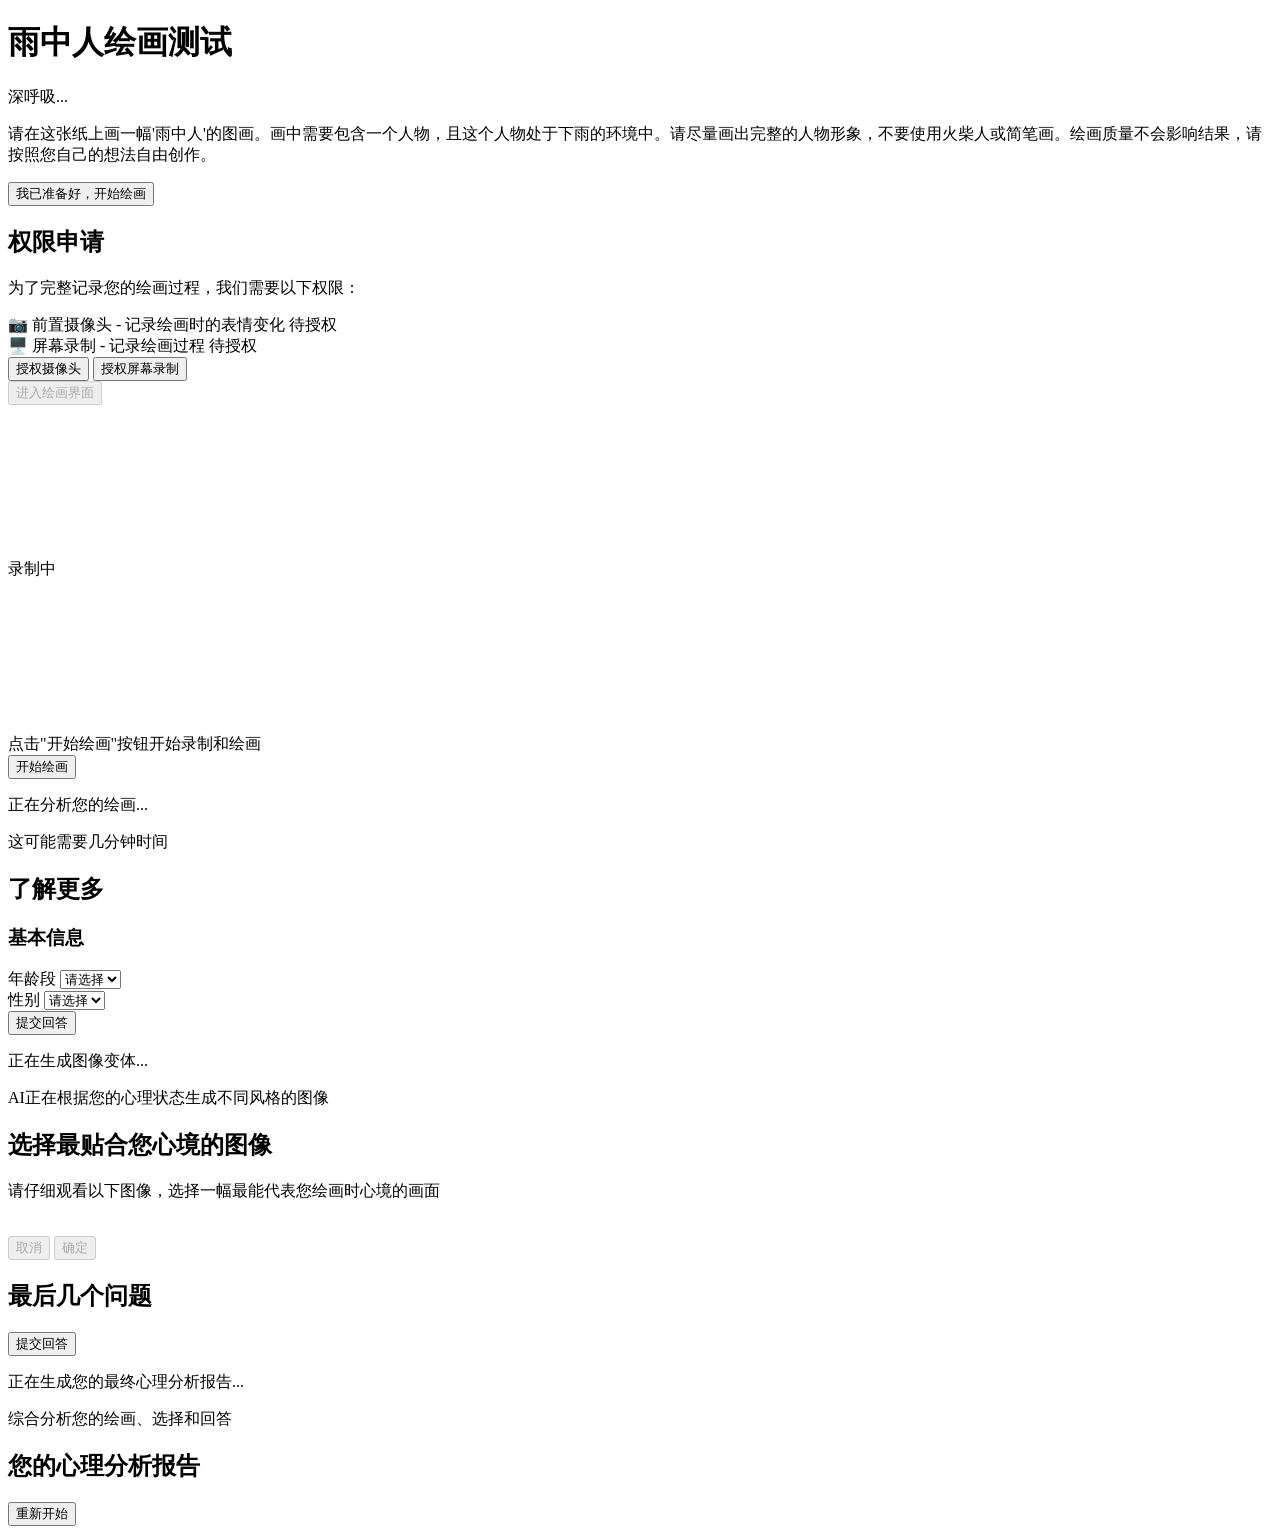
==== DAPR-agent/static/index.html @ 3e91ec50 "version 1" ====
<!DOCTYPE html>
<html lang="zh-CN">
<head>
    <meta charset="UTF-8">
    <meta name="viewport" content="width=device-width, initial-scale=1.0">
    <title>DAPR 心理分析系统</title>
    <link rel="stylesheet" href="/static/css/style.css">
</head>
<body>
    <div id="app">
        <!-- 引导页面 -->
        <div id="guidance-page" class="page active">
            <div class="container">
                <h1>雨中人绘画测试</h1>
                <div class="guidance-content">
                    <div class="relaxation-animation">
                        <div class="breathing-circle"></div>
                        <p class="breathing-text">深呼吸...</p>
                    </div>
                    <div class="guidance-text">
                        <p id="guidance-text">请在这张纸上画一幅'雨中人'的图画。画中需要包含一个人物，且这个人物处于下雨的环境中。请尽量画出完整的人物形象，不要使用火柴人或简笔画。绘画质量不会影响结果，请按照您自己的想法自由创作。</p>
                    </div>
                    <button id="start-btn" class="btn-primary">我已准备好，开始绘画</button>
                </div>
            </div>
        </div>

        <!-- 权限申请页面 -->
        <div id="permission-page" class="page">
            <div class="container">
                <h2>权限申请</h2>
                <p>为了完整记录您的绘画过程，我们需要以下权限：</p>
                <div class="permission-list">
                    <div class="permission-item">
                        <span class="icon">📷</span>
                        <span>前置摄像头 - 记录绘画时的表情变化</span>
                        <span id="camera-status" class="status">待授权</span>
                    </div>
                    <div class="permission-item">
                        <span class="icon">🖥️</span>
                        <span>屏幕录制 - 记录绘画过程</span>
                        <span id="screen-status" class="status">待授权</span>
                    </div>
                </div>
                <div class="permission-actions">
                    <button id="request-camera-btn" class="btn-secondary">授权摄像头</button>
                    <button id="request-screen-btn" class="btn-secondary">授权屏幕录制</button>
                </div>
                <button id="enter-drawing-btn" class="btn-primary" disabled>进入绘画界面</button>
            </div>
        </div>

        <!-- 绘画页面 -->
        <div id="drawing-page" class="page">
            <div class="drawing-container">
                <!-- 摄像头预览（小窗口） -->
                <div class="webcam-preview">
                    <video id="webcam-video" autoplay muted playsinline></video>
                    <div class="recording-indicator" id="recording-indicator">
                        <span class="dot"></span> 录制中
                    </div>
                </div>

                <!-- 绘画工具栏 -->
                <div class="toolbar" id="toolbar" style="display: none;">
                    <button id="rotate-btn" class="tool-btn" title="旋转画布">
                        🔄
                    </button>
                    <button id="pen-btn" class="tool-btn active" title="画笔">
                        ✏️
                    </button>
                    <button id="eraser-btn" class="tool-btn" title="橡皮">
                        🧼
                    </button>
                    <button id="clear-btn" class="tool-btn" title="清空">
                        🗑️
                    </button>
                    <input type="range" id="brush-size" min="1" max="50" value="3" title="笔刷大小">
                    <button id="submit-drawing-btn" class="btn-primary">提交绘画</button>
                </div>

                <!-- 画布容器 -->
                <div class="canvas-container" id="canvas-container">
                    <canvas id="drawing-canvas"></canvas>
                    <div class="canvas-hint" id="canvas-hint">
                        点击"开始绘画"按钮开始录制和绘画
                    </div>
                </div>

                <!-- 开始绘画按钮（覆盖层） -->
                <div class="start-drawing-overlay" id="start-drawing-overlay">
                    <button id="start-recording-btn" class="btn-primary btn-large">
                        开始绘画
                    </button>
                </div>
            </div>
        </div>

        <!-- 分析中页面 -->
        <div id="analyzing-page" class="page">
            <div class="container">
                <div class="loading-animation">
                    <div class="spinner"></div>
                    <p>正在分析您的绘画...</p>
                    <p class="sub-text">这可能需要几分钟时间</p>
                </div>
                <!-- 流式分析进度显示 -->
                <div class="stream-progress" id="stream-progress" style="display: none; margin-top: 30px; text-align: left; max-width: 600px; margin-left: auto; margin-right: auto;">
                    <div class="stream-status" style="font-size: 0.9rem; color: #666; margin-bottom: 10px;">
                        <span class="stream-dot" style="display: inline-block; width: 8px; height: 8px; background: #4a90e2; border-radius: 50%; margin-right: 8px; animation: pulse 1s infinite;"></span>
                        <span class="stream-status-text">Agent正在思考...</span>
                        <span class="stream-speed" style="float: right; color: #888;">0.00 chars/s</span>
                    </div>
                    <div class="stream-output" style="background: #f8f9fa; border: 1px solid #e9ecef; border-radius: 8px; padding: 15px; min-height: 100px; max-height: 300px; overflow-y: auto; font-family: monospace; font-size: 0.85rem; line-height: 1.5; color: #495057;">
                        等待分析开始...
                    </div>
                </div>
            </div>
        </div>

        <!-- 问答页面 -->
        <div id="questioning-page" class="page">
            <div class="container">
                <h2>了解更多</h2>
                <div id="questions-container">
                    <!-- 动态生成问题 -->
                </div>
                
                <div class="user-info-section">
                    <h3>基本信息</h3>
                    <div class="form-group">
                        <label>年龄段</label>
                        <select id="age-select">
                            <option value="">请选择</option>
                        </select>
                    </div>
                    <div class="form-group">
                        <label>性别</label>
                        <select id="gender-select">
                            <option value="">请选择</option>
                        </select>
                    </div>
                </div>

                <button id="submit-answers-btn" class="btn-primary">提交回答</button>
            </div>
        </div>

        <!-- 图像生成中页面 -->
        <div id="generating-page" class="page">
            <div class="container">
                <div class="loading-animation">
                    <div class="progress-bar">
                        <div class="progress-fill" id="progress-fill"></div>
                    </div>
                    <p>正在生成图像变体...</p>
                    <p class="sub-text">AI正在根据您的心理状态生成不同风格的图像</p>
                </div>
            </div>
        </div>

        <!-- 图像选择页面 -->
        <div id="selecting-page" class="page">
            <div class="container">
                <h2>选择最贴合您心境的图像</h2>
                <p class="instruction">请仔细观看以下图像，选择一幅最能代表您绘画时心境的画面</p>
                <div id="images-grid" class="images-grid">
                    <!-- 动态生成图像 -->
                </div>
            </div>
        </div>

        <!-- 图像预览确认页面 -->
        <div id="image-preview-page" class="page">
            <div class="preview-container">
                <img id="preview-image" src="" alt="">
                <div class="preview-actions" id="preview-actions">
                    <button id="cancel-preview-btn" class="btn-secondary" disabled>取消</button>
                    <button id="confirm-preview-btn" class="btn-primary" disabled>确定</button>
                </div>
            </div>
        </div>

        <!-- 最终问题页面 -->
        <div id="final-question-page" class="page">
            <div class="container">
                <h2>最后几个问题</h2>
                <div id="final-questions-container">
                    <!-- 动态生成问题 -->
                </div>
                <button id="submit-final-btn" class="btn-primary">提交回答</button>
            </div>
        </div>

        <!-- 生成最终报告页面 -->
        <div id="final-report-page" class="page">
            <div class="container">
                <div class="loading-animation">
                    <div class="spinner"></div>
                    <p>正在生成您的最终心理分析报告...</p>
                    <p class="sub-text">综合分析您的绘画、选择和回答</p>
                </div>
            </div>
        </div>

        <!-- 结果页面 -->
        <div id="result-page" class="page">
            <div class="container">
                <h2>您的心理分析报告</h2>
                <div id="report-content" class="report-content">
                    <!-- 动态生成报告 -->
                </div>
                <button id="restart-btn" class="btn-secondary">重新开始</button>
            </div>
        </div>
    </div>

    <!-- 隐藏的视频录制元素 -->
    <video id="screen-video" style="display: none;" autoplay></video>

    <script src="/static/js/app.js"></script>
</body>
</html>
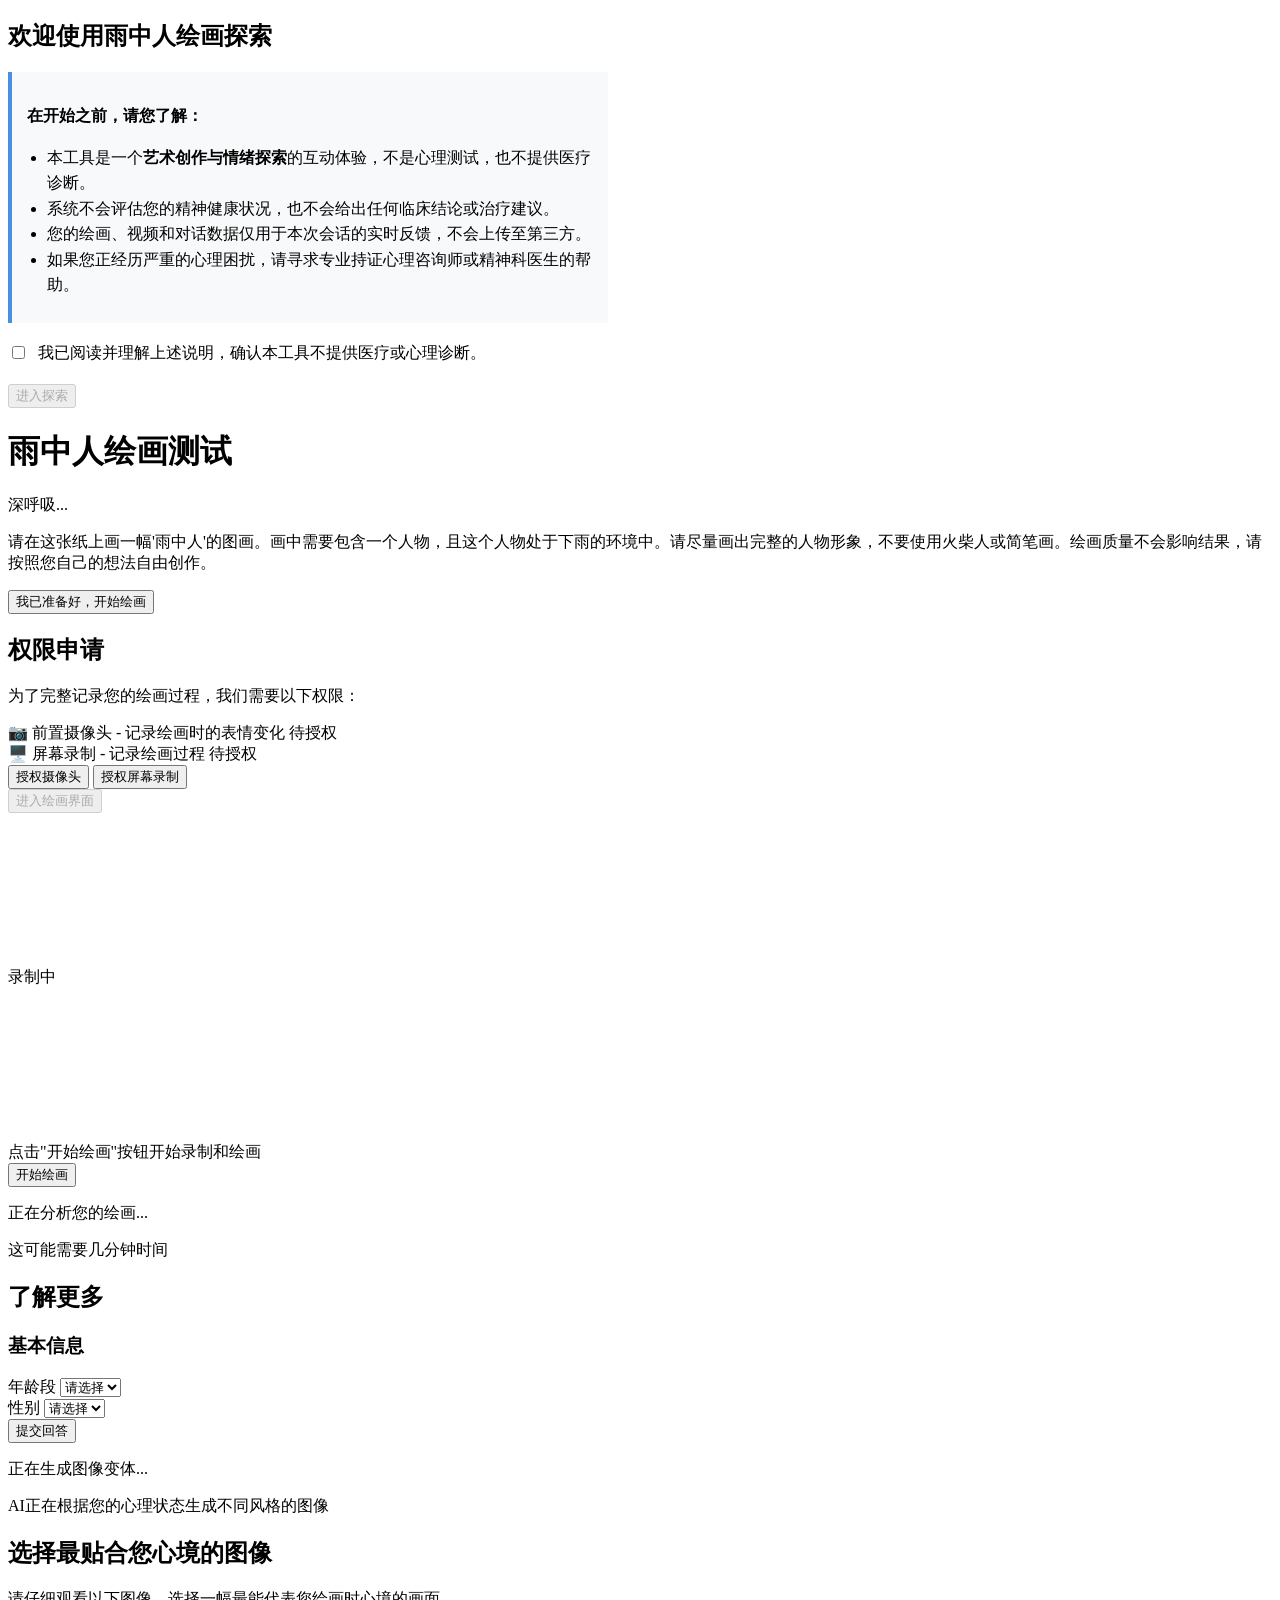
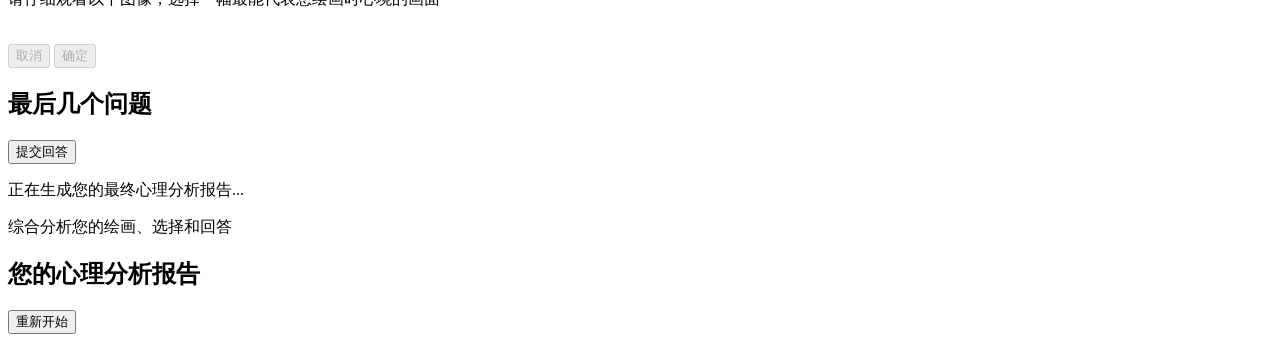
==== commit d688ac83: "feat(phase1): 完成伦理合规与数据隔离剩余全部内容 - models.py: 本地JSON敏感字段加密（user_answers/final_answers/webcam_video/sc" ====
--- a/DAPR-agent/static/index.html
+++ b/DAPR-agent/static/index.html
@@ -8,6 +8,27 @@
 </head>
 <body>
     <div id="app">
+        <!-- 知情同意弹窗 -->
+        <div id="consent-modal" class="page active" style="z-index: 1000; background: rgba(255,255,255,0.98);">
+            <div class="container" style="max-width: 600px;">
+                <h2>欢迎使用雨中人绘画探索</h2>
+                <div style="background: #f8f9fa; border-left: 4px solid #4a90e2; padding: 15px; margin: 20px 0; text-align: left; line-height: 1.6;">
+                    <p><strong>在开始之前，请您了解：</strong></p>
+                    <ul style="margin: 10px 0; padding-left: 20px;">
+                        <li>本工具是一个<strong>艺术创作与情绪探索</strong>的互动体验，不是心理测试，也不提供医疗诊断。</li>
+                        <li>系统不会评估您的精神健康状况，也不会给出任何临床结论或治疗建议。</li>
+                        <li>您的绘画、视频和对话数据仅用于本次会话的实时反馈，不会上传至第三方。</li>
+                        <li>如果您正经历严重的心理困扰，请寻求专业持证心理咨询师或精神科医生的帮助。</li>
+                    </ul>
+                </div>
+                <label style="display: flex; align-items: flex-start; gap: 10px; margin: 20px 0; text-align: left; cursor: pointer;">
+                    <input type="checkbox" id="consent-checkbox" style="margin-top: 3px;">
+                    <span>我已阅读并理解上述说明，确认本工具不提供医疗或心理诊断。</span>
+                </label>
+                <button id="consent-btn" class="btn-primary" disabled>进入探索</button>
+            </div>
+        </div>
+
         <!-- 引导页面 -->
         <div id="guidance-page" class="page active">
             <div class="container">
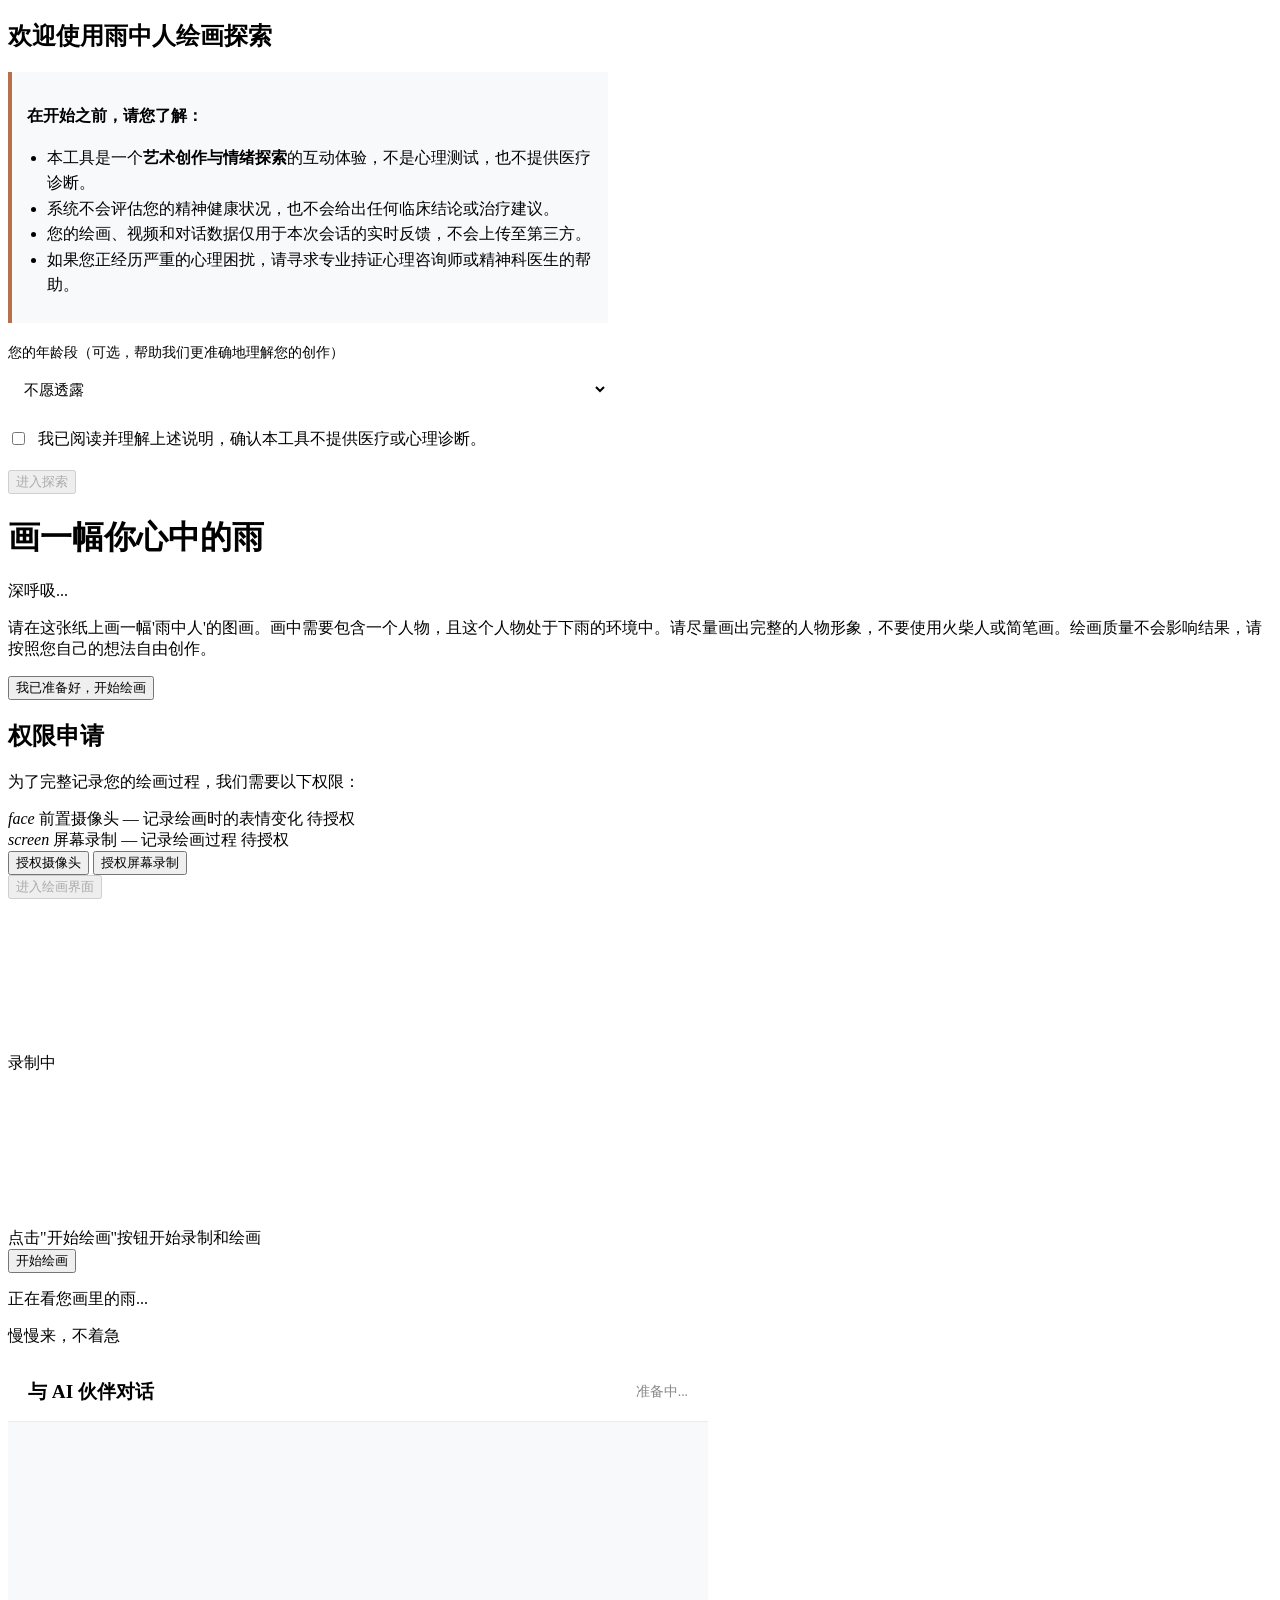
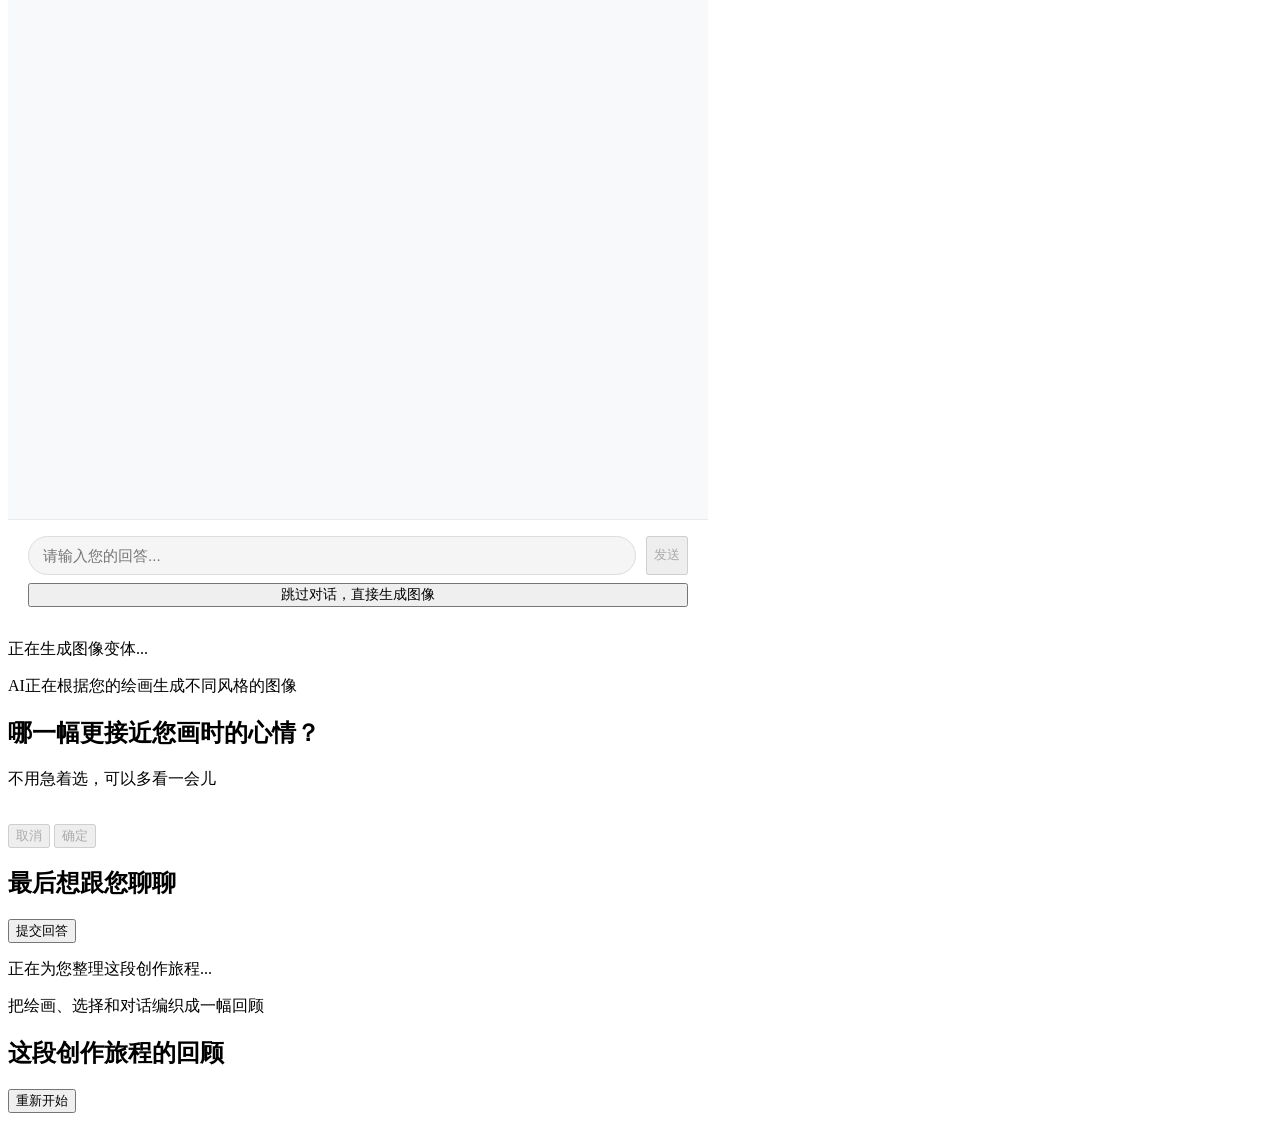
==== commit c6a3e9bd: "feat: 回滚扁平化，冻结Schema为嵌套格式；更新README与.gitignore - 将 DAPR_ANALYSIS_PROMPT.txt JSON输出格式恢复为嵌套结构（data.anal" ====
--- a/DAPR-agent/static/index.html
+++ b/DAPR-agent/static/index.html
@@ -3,8 +3,121 @@
 <head>
     <meta charset="UTF-8">
     <meta name="viewport" content="width=device-width, initial-scale=1.0">
-    <title>DAPR 心理分析系统</title>
+    <title>雨中人 · 绘画探索</title>
     <link rel="stylesheet" href="/static/css/style.css">
+    <style>
+        /* ── 自主访谈聊天界面 ── */
+        .chat-container {
+            max-width: 700px;
+            height: calc(100vh - 40px);
+            display: flex;
+            flex-direction: column;
+            padding: 0;
+        }
+        .chat-header {
+            padding: 16px 20px;
+            border-bottom: 1px solid #e9ecef;
+            display: flex;
+            justify-content: space-between;
+            align-items: center;
+            background: #fff;
+        }
+        .chat-header h2 {
+            margin: 0;
+            font-size: 1.2rem;
+        }
+        .chat-indicator {
+            font-size: 0.85rem;
+            color: #888;
+        }
+        .chat-messages {
+            flex: 1;
+            overflow-y: auto;
+            padding: 20px;
+            background: #f8f9fa;
+        }
+        .chat-bubble {
+            max-width: 80%;
+            padding: 12px 16px;
+            margin-bottom: 16px;
+            border-radius: 16px;
+            line-height: 1.6;
+            font-size: 0.95rem;
+            animation: fadeIn 0.3s ease;
+        }
+        @keyframes fadeIn {
+            from { opacity: 0; transform: translateY(10px); }
+            to { opacity: 1; transform: translateY(0); }
+        }
+        .chat-bubble.agent {
+            background: #fff;
+            border: 1px solid #e9ecef;
+            border-bottom-left-radius: 4px;
+            align-self: flex-start;
+        }
+        .chat-bubble.user {
+            background: #B8704B;
+            color: #fff;
+            border-bottom-right-radius: 4px;
+            margin-left: auto;
+        }
+        .chat-bubble .bubble-role {
+            font-size: 0.75rem;
+            color: #888;
+            margin-bottom: 4px;
+        }
+        .chat-bubble.user .bubble-role {
+            color: rgba(255,255,255,0.7);
+        }
+        .chat-input-area {
+            padding: 16px 20px;
+            border-top: 1px solid #e9ecef;
+            background: #fff;
+        }
+        .typing-indicator {
+            display: flex;
+            align-items: center;
+            gap: 6px;
+            color: #888;
+            font-size: 0.85rem;
+            margin-bottom: 10px;
+            min-height: 20px;
+        }
+        .typing-indicator span {
+            display: inline-block;
+            width: 6px;
+            height: 6px;
+            background: #ccc;
+            border-radius: 50%;
+            animation: bounce 1.4s infinite ease-in-out;
+        }
+        .typing-indicator span:nth-child(1) { animation-delay: 0s; }
+        .typing-indicator span:nth-child(2) { animation-delay: 0.2s; }
+        .typing-indicator span:nth-child(3) { animation-delay: 0.4s; }
+        @keyframes bounce {
+            0%, 80%, 100% { transform: scale(0); }
+            40% { transform: scale(1); }
+        }
+        .chat-input-row {
+            display: flex;
+            gap: 10px;
+        }
+        .chat-input {
+            flex: 1;
+            padding: 10px 14px;
+            border: 1px solid #ddd;
+            border-radius: 20px;
+            font-size: 0.95rem;
+            outline: none;
+        }
+        .chat-input:focus {
+            border-color: #B8704B;
+        }
+        .chat-input:disabled {
+            background: #f5f5f5;
+            color: #aaa;
+        }
+    </style>
 </head>
 <body>
     <div id="app">
@@ -12,7 +125,7 @@
         <div id="consent-modal" class="page active" style="z-index: 1000; background: rgba(255,255,255,0.98);">
             <div class="container" style="max-width: 600px;">
                 <h2>欢迎使用雨中人绘画探索</h2>
-                <div style="background: #f8f9fa; border-left: 4px solid #4a90e2; padding: 15px; margin: 20px 0; text-align: left; line-height: 1.6;">
+                <div style="background: #f8f9fa; border-left: 4px solid #B8704B; padding: 15px; margin: 20px 0; text-align: left; line-height: 1.6;">
                     <p><strong>在开始之前，请您了解：</strong></p>
                     <ul style="margin: 10px 0; padding-left: 20px;">
                         <li>本工具是一个<strong>艺术创作与情绪探索</strong>的互动体验，不是心理测试，也不提供医疗诊断。</li>
@@ -21,6 +134,19 @@
                         <li>如果您正经历严重的心理困扰，请寻求专业持证心理咨询师或精神科医生的帮助。</li>
                     </ul>
                 </div>
+                <div style="margin: 20px 0; text-align: left;">
+                    <label for="age-group-select" style="display: block; margin-bottom: 8px; font-size: 0.9rem; color: var(--ink-light);">
+                        您的年龄段（可选，帮助我们更准确地理解您的创作）
+                    </label>
+                    <select id="age-group-select" style="width: 100%; padding: 10px 12px; border: 1px solid var(--fog); border-radius: var(--radius); font-size: 0.95rem; background: var(--paper); color: var(--ink); cursor: pointer;">
+                        <option value="">不愿透露</option>
+                        <option value="under_7">7岁以下</option>
+                        <option value="7_12">7-12岁</option>
+                        <option value="13_18">13-18岁</option>
+                        <option value="19_59">19-59岁</option>
+                        <option value="60_plus">60岁以上</option>
+                    </select>
+                </div>
                 <label style="display: flex; align-items: flex-start; gap: 10px; margin: 20px 0; text-align: left; cursor: pointer;">
                     <input type="checkbox" id="consent-checkbox" style="margin-top: 3px;">
                     <span>我已阅读并理解上述说明，确认本工具不提供医疗或心理诊断。</span>
@@ -32,7 +158,7 @@
         <!-- 引导页面 -->
         <div id="guidance-page" class="page active">
             <div class="container">
-                <h1>雨中人绘画测试</h1>
+                <h1>画一幅你心中的雨</h1>
                 <div class="guidance-content">
                     <div class="relaxation-animation">
                         <div class="breathing-circle"></div>
@@ -53,13 +179,13 @@
                 <p>为了完整记录您的绘画过程，我们需要以下权限：</p>
                 <div class="permission-list">
                     <div class="permission-item">
-                        <span class="icon">📷</span>
-                        <span>前置摄像头 - 记录绘画时的表情变化</span>
+                        <span class="icon" aria-hidden="true" style="font-family:serif;font-style:italic;color:var(--clay);">face</span>
+                        <span>前置摄像头 — 记录绘画时的表情变化</span>
                         <span id="camera-status" class="status">待授权</span>
                     </div>
                     <div class="permission-item">
-                        <span class="icon">🖥️</span>
-                        <span>屏幕录制 - 记录绘画过程</span>
+                        <span class="icon" aria-hidden="true" style="font-family:serif;font-style:italic;color:var(--clay);">screen</span>
+                        <span>屏幕录制 — 记录绘画过程</span>
                         <span id="screen-status" class="status">待授权</span>
                     </div>
                 </div>
@@ -85,16 +211,16 @@
                 <!-- 绘画工具栏 -->
                 <div class="toolbar" id="toolbar" style="display: none;">
                     <button id="rotate-btn" class="tool-btn" title="旋转画布">
-                        🔄
+                        <svg width="18" height="18" viewBox="0 0 24 24" fill="none" stroke="currentColor" stroke-width="2" stroke-linecap="round" stroke-linejoin="round"><path d="M21 12a9 9 0 1 1-9-9c2.52 0 4.93 1 6.74 2.74L21 8"/><path d="M21 3v5h-5"/></svg>
                     </button>
                     <button id="pen-btn" class="tool-btn active" title="画笔">
-                        ✏️
+                        <svg width="18" height="18" viewBox="0 0 24 24" fill="none" stroke="currentColor" stroke-width="2" stroke-linecap="round" stroke-linejoin="round"><path d="M12 19l7-7 3 3-7 7-3-3z"/><path d="M18 13l-1.5-7.5L2 2l3.5 14.5L13 18l5-5z"/><path d="M2 2l7.586 7.586"/><circle cx="11" cy="11" r="2"/></svg>
                     </button>
                     <button id="eraser-btn" class="tool-btn" title="橡皮">
-                        🧼
+                        <svg width="18" height="18" viewBox="0 0 24 24" fill="none" stroke="currentColor" stroke-width="2" stroke-linecap="round" stroke-linejoin="round"><path d="M20 20H7L3 16C2 15 2 13 3 12L13 2L22 11L20 20Z"/><path d="M17 17L7 7"/></svg>
                     </button>
                     <button id="clear-btn" class="tool-btn" title="清空">
-                        🗑️
+                        <svg width="18" height="18" viewBox="0 0 24 24" fill="none" stroke="currentColor" stroke-width="2" stroke-linecap="round" stroke-linejoin="round"><polyline points="3 6 5 6 21 6"/><path d="M19 6v14a2 2 0 0 1-2 2H7a2 2 0 0 1-2-2V6m3 0V4a2 2 0 0 1 2-2h4a2 2 0 0 1 2 2v2"/></svg>
                     </button>
                     <input type="range" id="brush-size" min="1" max="50" value="3" title="笔刷大小">
                     <button id="submit-drawing-btn" class="btn-primary">提交绘画</button>
@@ -122,13 +248,13 @@
             <div class="container">
                 <div class="loading-animation">
                     <div class="spinner"></div>
-                    <p>正在分析您的绘画...</p>
-                    <p class="sub-text">这可能需要几分钟时间</p>
+                    <p>正在看您画里的雨...</p>
+                    <p class="sub-text">慢慢来，不着急</p>
                 </div>
                 <!-- 流式分析进度显示 -->
                 <div class="stream-progress" id="stream-progress" style="display: none; margin-top: 30px; text-align: left; max-width: 600px; margin-left: auto; margin-right: auto;">
                     <div class="stream-status" style="font-size: 0.9rem; color: #666; margin-bottom: 10px;">
-                        <span class="stream-dot" style="display: inline-block; width: 8px; height: 8px; background: #4a90e2; border-radius: 50%; margin-right: 8px; animation: pulse 1s infinite;"></span>
+                        <span class="stream-dot" style="display: inline-block; width: 8px; height: 8px; background: #B8704B; border-radius: 50%; margin-right: 8px; animation: pulse 1s infinite;"></span>
                         <span class="stream-status-text">Agent正在思考...</span>
                         <span class="stream-speed" style="float: right; color: #888;">0.00 chars/s</span>
                     </div>
@@ -139,31 +265,28 @@
             </div>
         </div>
 
-        <!-- 问答页面 -->
+        <!-- 自主访谈页面（聊天界面） -->
         <div id="questioning-page" class="page">
-            <div class="container">
-                <h2>了解更多</h2>
-                <div id="questions-container">
-                    <!-- 动态生成问题 -->
-                </div>
-                
-                <div class="user-info-section">
-                    <h3>基本信息</h3>
-                    <div class="form-group">
-                        <label>年龄段</label>
-                        <select id="age-select">
-                            <option value="">请选择</option>
-                        </select>
-                    </div>
-                    <div class="form-group">
-                        <label>性别</label>
-                        <select id="gender-select">
-                            <option value="">请选择</option>
-                        </select>
-                    </div>
-                </div>
-
-                <button id="submit-answers-btn" class="btn-primary">提交回答</button>
+            <div class="container chat-container">
+                <div class="chat-header">
+                    <h2>与 AI 伙伴对话</h2>
+                    <span id="chat-turn-indicator" class="chat-indicator">准备中...</span>
+                </div>
+                <div id="chat-messages" class="chat-messages">
+                    <!-- 动态生成消息气泡 -->
+                </div>
+                <div class="chat-input-area">
+                    <div id="chat-typing" class="typing-indicator" style="display:none;">
+                        <span></span><span></span><span></span> Agent 正在思考...
+                    </div>
+                    <div class="chat-input-row">
+                        <input type="text" id="chat-input" class="chat-input" placeholder="请输入您的回答..." disabled>
+                        <button id="chat-send-btn" class="btn-primary" disabled>发送</button>
+                    </div>
+                    <button id="skip-interview-btn" class="btn-secondary" style="margin-top: 8px; width: 100%; font-size: 0.85rem;">
+                        跳过对话，直接生成图像
+                    </button>
+                </div>
             </div>
         </div>
 
@@ -174,8 +297,8 @@
                     <div class="progress-bar">
                         <div class="progress-fill" id="progress-fill"></div>
                     </div>
-                    <p>正在生成图像变体...</p>
-                    <p class="sub-text">AI正在根据您的心理状态生成不同风格的图像</p>
+                    <p id="generating-status">正在生成图像变体...</p>
+                    <p class="sub-text" id="generating-sub-status">AI正在根据您的绘画生成不同风格的图像</p>
                 </div>
             </div>
         </div>
@@ -183,8 +306,8 @@
         <!-- 图像选择页面 -->
         <div id="selecting-page" class="page">
             <div class="container">
-                <h2>选择最贴合您心境的图像</h2>
-                <p class="instruction">请仔细观看以下图像，选择一幅最能代表您绘画时心境的画面</p>
+                <h2>哪一幅更接近您画时的心情？</h2>
+                <p class="instruction">不用急着选，可以多看一会儿</p>
                 <div id="images-grid" class="images-grid">
                     <!-- 动态生成图像 -->
                 </div>
@@ -205,7 +328,7 @@
         <!-- 最终问题页面 -->
         <div id="final-question-page" class="page">
             <div class="container">
-                <h2>最后几个问题</h2>
+                <h2>最后想跟您聊聊</h2>
                 <div id="final-questions-container">
                     <!-- 动态生成问题 -->
                 </div>
@@ -218,8 +341,8 @@
             <div class="container">
                 <div class="loading-animation">
                     <div class="spinner"></div>
-                    <p>正在生成您的最终心理分析报告...</p>
-                    <p class="sub-text">综合分析您的绘画、选择和回答</p>
+                    <p>正在为您整理这段创作旅程...</p>
+                    <p class="sub-text">把绘画、选择和对话编织成一幅回顾</p>
                 </div>
             </div>
         </div>
@@ -227,7 +350,7 @@
         <!-- 结果页面 -->
         <div id="result-page" class="page">
             <div class="container">
-                <h2>您的心理分析报告</h2>
+                <h2>这段创作旅程的回顾</h2>
                 <div id="report-content" class="report-content">
                     <!-- 动态生成报告 -->
                 </div>
@@ -237,8 +360,6 @@
     </div>
 
     <!-- 隐藏的视频录制元素 -->
-    <video id="screen-video" style="display: none;" autoplay></video>
-
-    <script src="/static/js/app.js"></script>
+    <script type="module" src="/static/js/app.js"></script>
 </body>
 </html>
